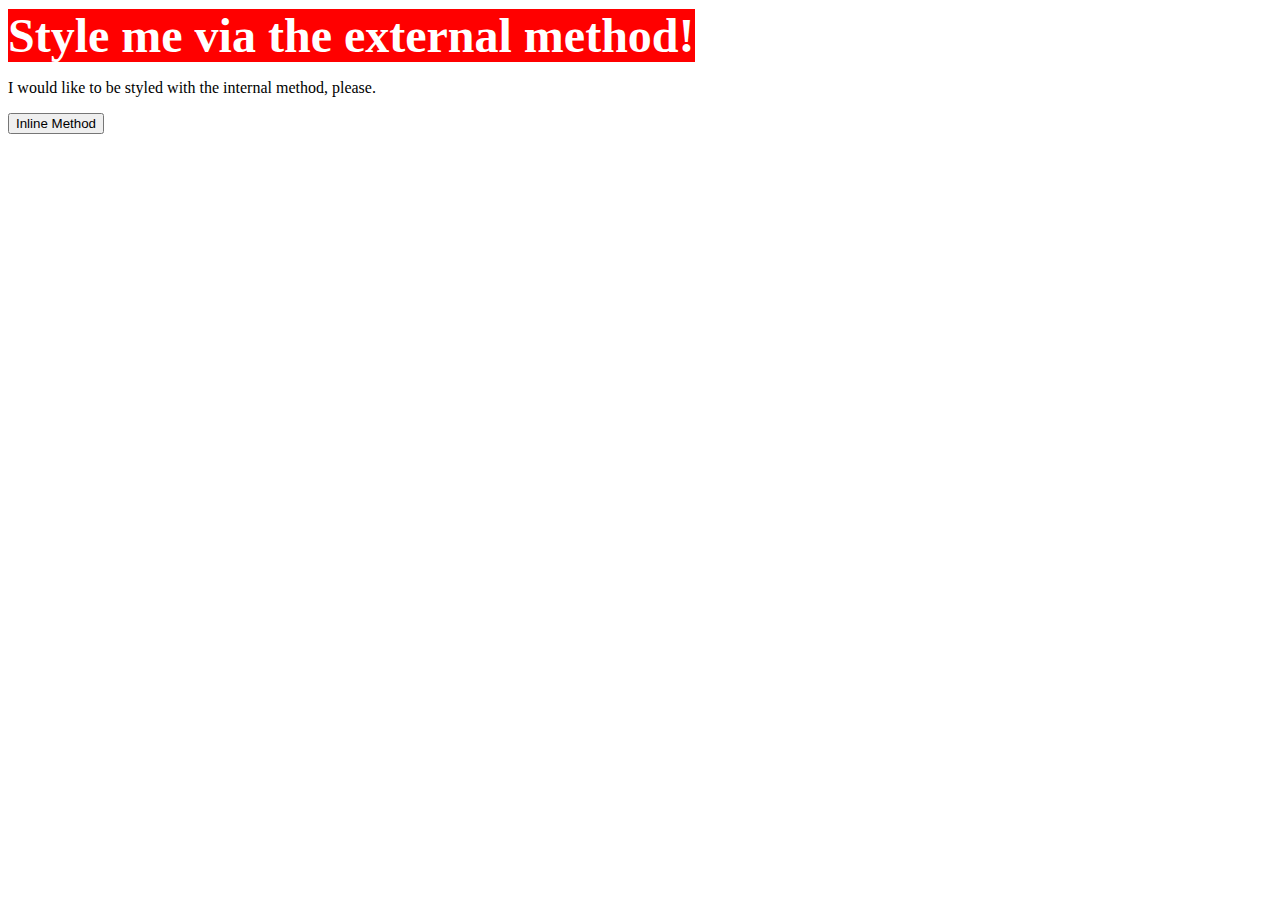
==== foundations/01-css-methods/index.html @ 7c189c61 "Styling of first line" ====
<!DOCTYPE html>
<html lang="en">
  <head>
    <meta charset="UTF-8">
    <meta http-equiv="X-UA-Compatible" content="IE=edge">
    <meta name="viewport" content="width=device-width, initial-scale=1.0">
    <title>Methods for Adding CSS</title>
    <link rel="stylesheet" href="style.css">
  </head>
  <body>
    <div> Style me via the external method!</div>
    <p>I would like to be styled with the internal method, please.</p>
    <button>Inline Method</button>
  </body>
</html>
---- foundations/01-css-methods/style.css ----
div {
    display: inline;
    color: white;
    font-size: 48px;
    font-weight: bold;
    background-color: red;
}
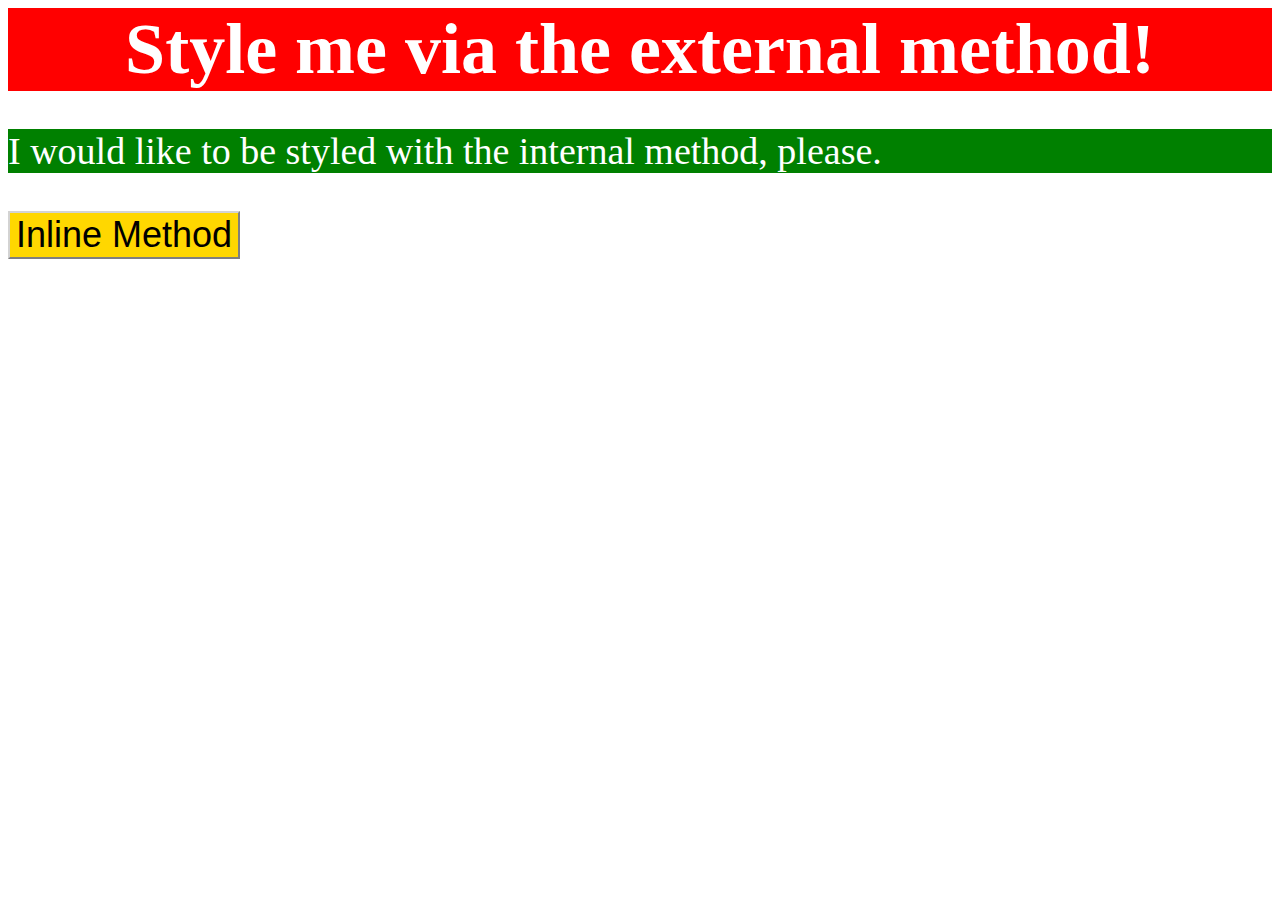
==== commit 4365ed9a: "First line errors corrected and remainder added" ====
--- a/foundations/01-css-methods/index.html
+++ b/foundations/01-css-methods/index.html
@@ -6,10 +6,17 @@
     <meta name="viewport" content="width=device-width, initial-scale=1.0">
     <title>Methods for Adding CSS</title>
     <link rel="stylesheet" href="style.css">
+    <style>
+      p {
+        color: white;
+        font-size: 38px;
+        background-color: green;
+      }
+  </style>
   </head>
   <body>
-    <div> Style me via the external method!</div>
+    <div>Style me via the external method!</div>
     <p>I would like to be styled with the internal method, please.</p>
-    <button>Inline Method</button>
+    <button style="color: black; background-color: gold; font-size: 36px; border-color: lightgrey; box-shadow: 1px;">Inline Method</button>
   </body>
 </html>--- a/foundations/01-css-methods/style.css
+++ b/foundations/01-css-methods/style.css
@@ -1,7 +1,7 @@
 div {
-    display: inline;
     color: white;
-    font-size: 48px;
+    font-size: 72px;
     font-weight: bold;
     background-color: red;
+    text-align: center;
 }